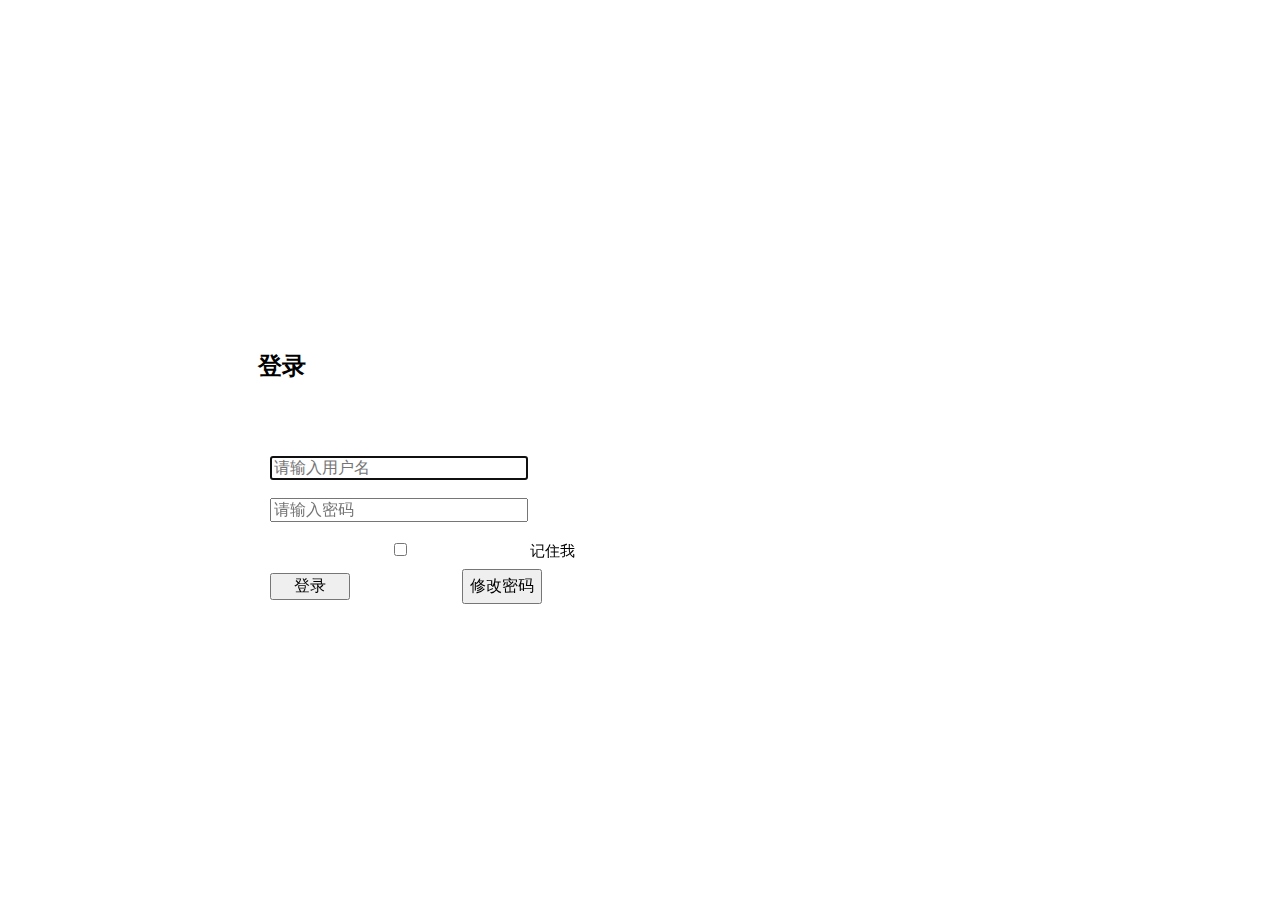
==== src/main/webapp/login.html @ 9b2b4e11 "Update login.html" ====
<!DOCTYPE html><html lang="en"><head><meta charset="UTF-8"><title>login</title>
<script src="js/jquery-1.9.1.min.js"></script><script src="js/login.js"></script><link href="css/bootstrap.css" rel="stylesheet"><script src="js/bootstrap.min.js"></script><link rel="stylesheet" href="css/style.css">
</head><body style="background-image: url(fonts/background.jpg); background-repeat: no-repeat; background-size: auto 1350px">    <div class="container">        <div id="login_page" class="form row" style="margin-top: 250px; margin-left: 150px">            <div class="form-horizontal col-md-offset-3" id="login_form">                <h2 class="form-title" style="margin-left: 100px">登录</h2>                <form id="login_form" onsubmit="return false" action="##" method="post">                    <div class="col-md-9">                        <div class="form-group">                            <input class="form-control required" type="text" placeholder="请输入用户名" id="username" name="username" autofocus="autofocus"                                style="width: 250px; font-size: 16px">                        </div>                        <div class="form-group">                            <input class="form-control required" type="password" placeholder="请输入密码" id="password" name="password"                                style="width: 250px; font-size: 16px" />                        </div>                        <div class="form-group">                            <label class="checkbox" style="font-size: 15px; margin-top: -10px">                                <input type="checkbox" name="remember" value="1" />                                记住我                            </label>                        </div>                        <div class="form-group col-md-offset-9" style="margin-right: 275px; margin-top: -10px">                            <button class="btn btn-success pull-right" onclick="return login(this.form);" name="submit"                                style="width: 80px; font-size: 16px">登录</button>                            <button class="btn btn-success pull-right" onclick="to_edit_page()" name="submit"                                style="width: 80px; font-size: 16px; padding: 5px 5px">修改密码</button>                        </div>                    </div>                </form>            </div>        </div>
        <div id="edit_page" class="form row" style="margin-top: 220px; margin-left: 150px; display: none">            <div class="form-horizontal col-md-offset-3" id="login_form">                <h2 class="form-title" style="margin-left: 65px">修改密码</h2>                <form id="edit_form" onsubmit="return false" action="##" method="post">                    <div class="col-md-9">                        <div class="form-group">                            <input class="form-control required" type="text" placeholder="请输入用户名" id="edit_username" name="edit_username"                                autofocus="autofocus" style="width: 250px; font-size: 16px">                        </div>                        <div class="form-group">                            <input class="form-control required" type="password" placeholder="请输入旧密码" id="old_password" name="old_password"                                style="width: 250px; font-size: 16px" />                        </div>                        <div class="form-group">                            <input class="form-control required" type="password" placeholder="请输入新密码" id="new_password" name="new_password"                                style="width: 250px; font-size: 16px" />                        </div>                        <div class="form-group">                            <input class="form-control required" type="password" placeholder="请再次输入新密码" id="new_password_again"                                name="new_password_again" style="width: 250px; font-size: 16px" />                        </div>                        <div class="form-group col-md-offset-9" style="margin-right: 275px; margin-top: -10px">                            <button class="btn btn-success pull-right" onclick="return edit(this.form);" name="submit"                                style="width: 80px; font-size: 16px; padding: 5px 5px">修改密码</button>                            <button class="btn btn-success pull-right" onclick="to_login_page()" name="submit" style="width: 80px; font-size: 16px;">返回</button>                        </div>                    </div>                </form>            </div>        </div>    </div></body></html>
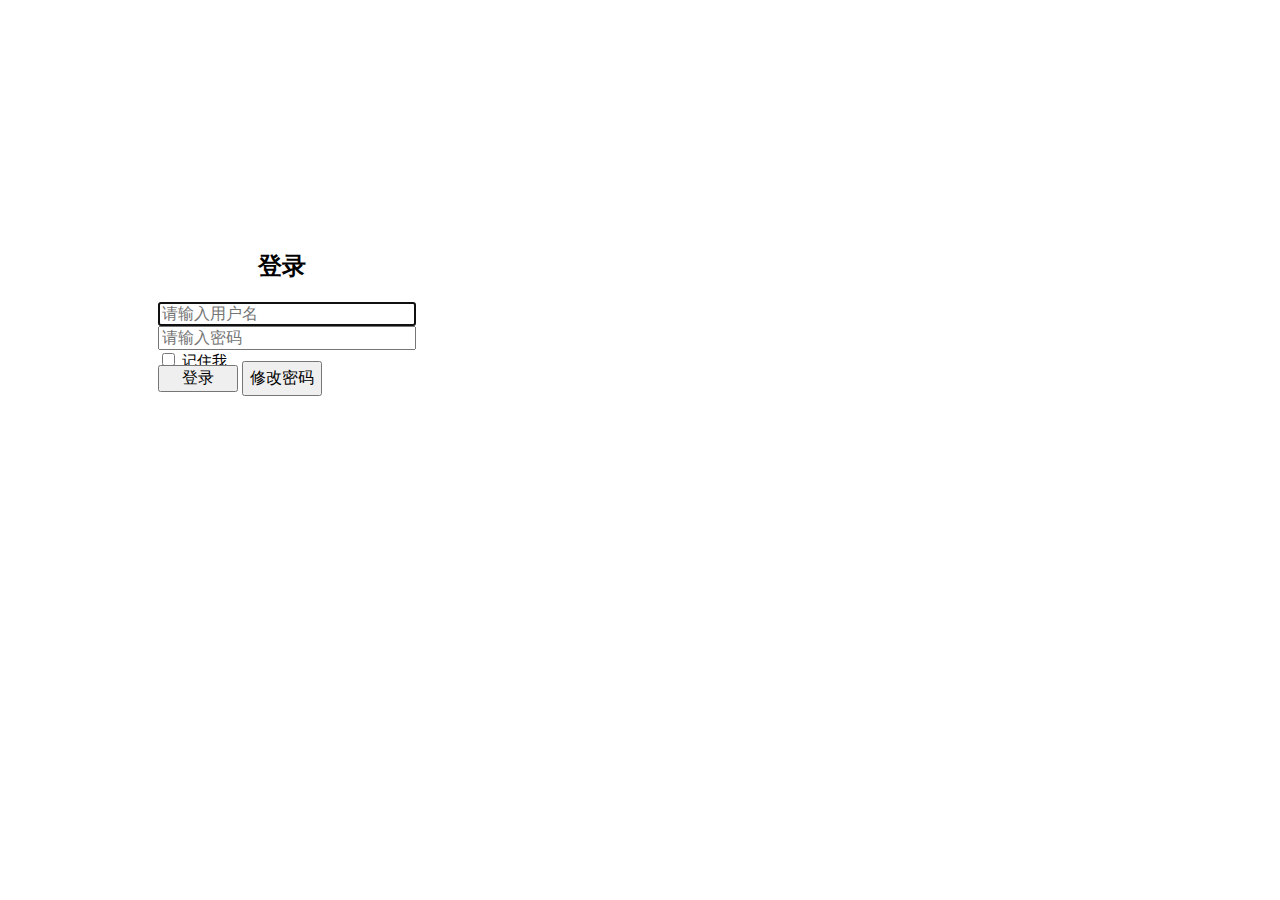
==== commit 6562d11c: "Update login.html" ====
--- a/src/main/webapp/login.html
+++ b/src/main/webapp/login.html
@@ -1,4 +1,78 @@
-<!DOCTYPE html><html lang="en"><head><meta charset="UTF-8"><title>login</title>
-<script src="js/jquery-1.9.1.min.js"></script><script src="js/login.js"></script><link href="css/bootstrap.css" rel="stylesheet"><script src="js/bootstrap.min.js"></script><link rel="stylesheet" href="css/style.css">
-</head><body style="background-image: url(fonts/background.jpg); background-repeat: no-repeat; background-size: auto 1350px">    <div class="container">        <div id="login_page" class="form row" style="margin-top: 250px; margin-left: 150px">            <div class="form-horizontal col-md-offset-3" id="login_form">                <h2 class="form-title" style="margin-left: 100px">登录</h2>                <form id="login_form" onsubmit="return false" action="##" method="post">                    <div class="col-md-9">                        <div class="form-group">                            <input class="form-control required" type="text" placeholder="请输入用户名" id="username" name="username" autofocus="autofocus"                                style="width: 250px; font-size: 16px">                        </div>                        <div class="form-group">                            <input class="form-control required" type="password" placeholder="请输入密码" id="password" name="password"                                style="width: 250px; font-size: 16px" />                        </div>                        <div class="form-group">                            <label class="checkbox" style="font-size: 15px; margin-top: -10px">                                <input type="checkbox" name="remember" value="1" />                                记住我                            </label>                        </div>                        <div class="form-group col-md-offset-9" style="margin-right: 275px; margin-top: -10px">                            <button class="btn btn-success pull-right" onclick="return login(this.form);" name="submit"                                style="width: 80px; font-size: 16px">登录</button>                            <button class="btn btn-success pull-right" onclick="to_edit_page()" name="submit"                                style="width: 80px; font-size: 16px; padding: 5px 5px">修改密码</button>                        </div>                    </div>                </form>            </div>        </div>
-        <div id="edit_page" class="form row" style="margin-top: 220px; margin-left: 150px; display: none">            <div class="form-horizontal col-md-offset-3" id="login_form">                <h2 class="form-title" style="margin-left: 65px">修改密码</h2>                <form id="edit_form" onsubmit="return false" action="##" method="post">                    <div class="col-md-9">                        <div class="form-group">                            <input class="form-control required" type="text" placeholder="请输入用户名" id="edit_username" name="edit_username"                                autofocus="autofocus" style="width: 250px; font-size: 16px">                        </div>                        <div class="form-group">                            <input class="form-control required" type="password" placeholder="请输入旧密码" id="old_password" name="old_password"                                style="width: 250px; font-size: 16px" />                        </div>                        <div class="form-group">                            <input class="form-control required" type="password" placeholder="请输入新密码" id="new_password" name="new_password"                                style="width: 250px; font-size: 16px" />                        </div>                        <div class="form-group">                            <input class="form-control required" type="password" placeholder="请再次输入新密码" id="new_password_again"                                name="new_password_again" style="width: 250px; font-size: 16px" />                        </div>                        <div class="form-group col-md-offset-9" style="margin-right: 275px; margin-top: -10px">                            <button class="btn btn-success pull-right" onclick="return edit(this.form);" name="submit"                                style="width: 80px; font-size: 16px; padding: 5px 5px">修改密码</button>                            <button class="btn btn-success pull-right" onclick="to_login_page()" name="submit" style="width: 80px; font-size: 16px;">返回</button>                        </div>                    </div>                </form>            </div>        </div>    </div></body></html>
+<!DOCTYPE html>
+<html lang="en">
+<head>
+<meta charset="UTF-8">
+<title>login</title>
+
+<script src="js/jquery-1.9.1.min.js"></script>
+<script src="js/login.js"></script>
+<link href="css/bootstrap.css" rel="stylesheet">
+<script src="js/bootstrap.min.js"></script>
+<link rel="stylesheet" href="css/style.css">
+
+</head>
+<body style="background-image: url(fonts/background.jpg); background-repeat: no-repeat; background-size: auto 1350px">
+    <div class="container">
+        <div id="login_page" class="form row" style="margin-top: 250px; margin-left: 150px">
+            <div class="form-horizontal col-md-offset-3" id="login_form">
+                <h2 class="form-title" style="margin-left: 100px">登录</h2>
+                <form id="login_form" onsubmit="return false" action="##" method="post">
+                    <div class="col-md-9">
+                        <div class="form-group">
+                            <input class="form-control required" type="text" placeholder="请输入用户名" id="username" name="username" autofocus="autofocus"
+                                style="width: 250px; font-size: 16px">
+                        </div>
+                        <div class="form-group">
+                            <input class="form-control required" type="password" placeholder="请输入密码" id="password" name="password"
+                                style="width: 250px; font-size: 16px" />
+                        </div>
+                        <div class="form-group">
+                            <label class="checkbox" style="font-size: 15px; margin-top: -10px">
+                                <input type="checkbox" name="remember" value="1" />
+                                记住我
+                            </label>
+                        </div>
+                        <div class="form-group col-md-offset-9" style="margin-right: 275px; margin-top: -10px">
+                            <button class="btn btn-success pull-right" onclick="return login(this.form);" name="submit"
+                                style="width: 80px; font-size: 16px">登录</button>
+                            <button class="btn btn-success pull-right" onclick="to_edit_page()" name="submit"
+                                style="width: 80px; font-size: 16px; padding: 5px 5px">修改密码</button>
+                        </div>
+                    </div>
+                </form>
+            </div>
+        </div>
+
+        <div id="edit_page" class="form row" style="margin-top: 220px; margin-left: 150px; display: none">
+            <div class="form-horizontal col-md-offset-3" id="login_form">
+                <h2 class="form-title" style="margin-left: 65px">修改密码</h2>
+                <form id="edit_form" onsubmit="return false" action="##" method="post">
+                    <div class="col-md-9">
+                        <div class="form-group">
+                            <input class="form-control required" type="text" placeholder="请输入用户名" id="edit_username" name="edit_username"
+                                autofocus="autofocus" style="width: 250px; font-size: 16px">
+                        </div>
+                        <div class="form-group">
+                            <input class="form-control required" type="password" placeholder="请输入旧密码" id="old_password" name="old_password"
+                                style="width: 250px; font-size: 16px" />
+                        </div>
+                        <div class="form-group">
+                            <input class="form-control required" type="password" placeholder="请输入新密码" id="new_password" name="new_password"
+                                style="width: 250px; font-size: 16px" />
+                        </div>
+                        <div class="form-group">
+                            <input class="form-control required" type="password" placeholder="请再次输入新密码" id="new_password_again"
+                                name="new_password_again" style="width: 250px; font-size: 16px" />
+                        </div>
+                        <div class="form-group col-md-offset-9" style="margin-right: 275px; margin-top: -10px">
+                            <button class="btn btn-success pull-right" onclick="return edit(this.form);" name="submit"
+                                style="width: 80px; font-size: 16px; padding: 5px 5px">修改密码</button>
+                            <button class="btn btn-success pull-right" onclick="to_login_page()" name="submit" style="width: 80px; font-size: 16px;">返回</button>
+                        </div>
+                    </div>
+                </form>
+            </div>
+        </div>
+    </div>
+</body>
+</html>
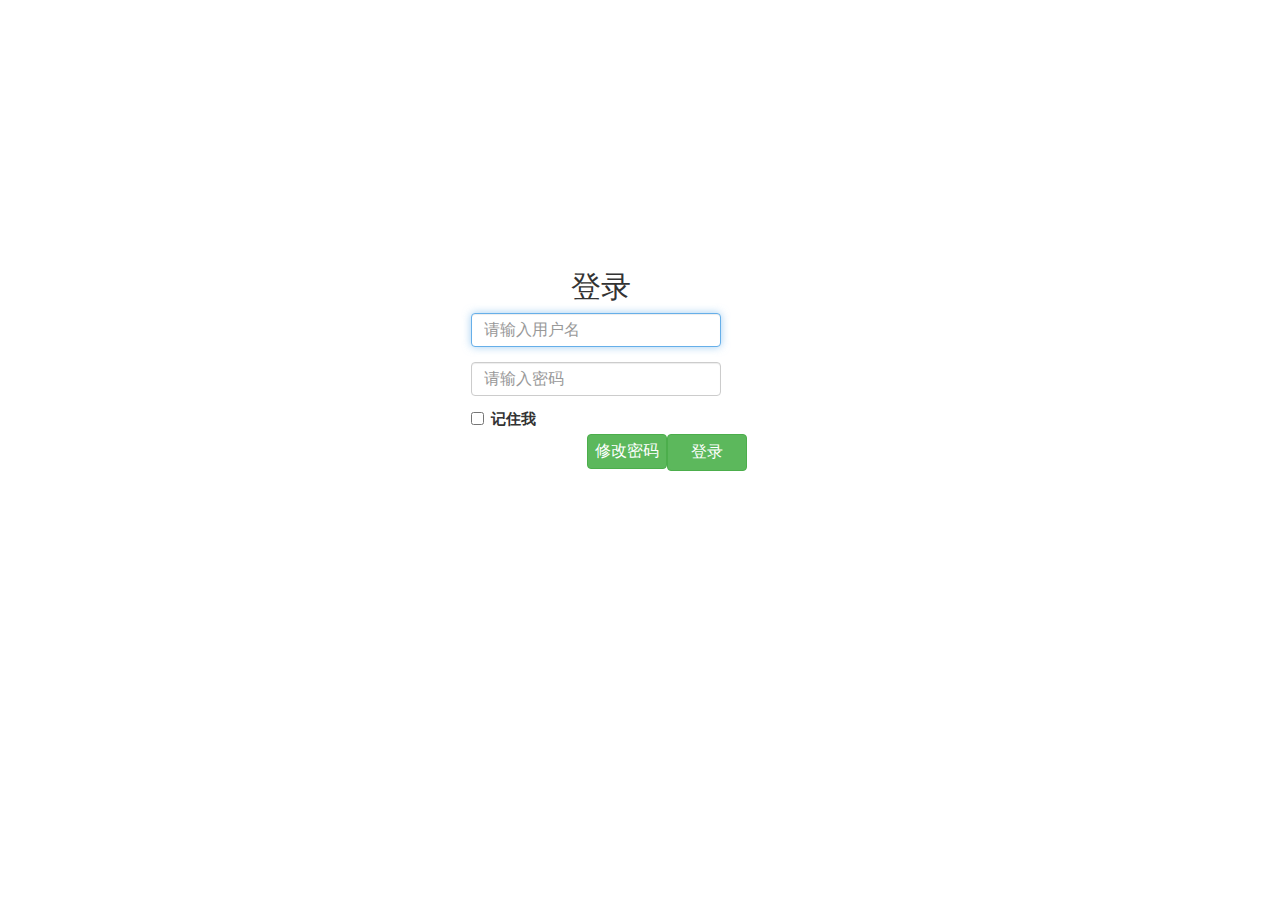
==== commit 0254dd38: "commit java code" ====
--- a/src/main/webapp/login.html
+++ b/src/main/webapp/login.html
@@ -1,8 +1,10 @@
 <!DOCTYPE html>
 <html lang="en">
 <head>
-<meta charset="UTF-8">
-<title>login</title>
+<meta http-equiv="Content-Type" content="text/html; charset=utf-8" />
+<meta http-equiv="X-UA-Compatible" content="IE=edge" />
+<link type="image/x-icon" rel="icon" href="img/favicon.ico">
+<title>Login</title>
 
 <script src="js/jquery-1.9.1.min.js"></script>
 <script src="js/login.js"></script>
@@ -11,7 +13,7 @@
 <link rel="stylesheet" href="css/style.css">
 
 </head>
-<body style="background-image: url(fonts/background.jpg); background-repeat: no-repeat; background-size: auto 1350px">
+<body style="background-image: url(img/background.jpg); background-repeat: no-repeat; background-size: auto 1350px">
     <div class="container">
         <div id="login_page" class="form row" style="margin-top: 250px; margin-left: 150px">
             <div class="form-horizontal col-md-offset-3" id="login_form">
